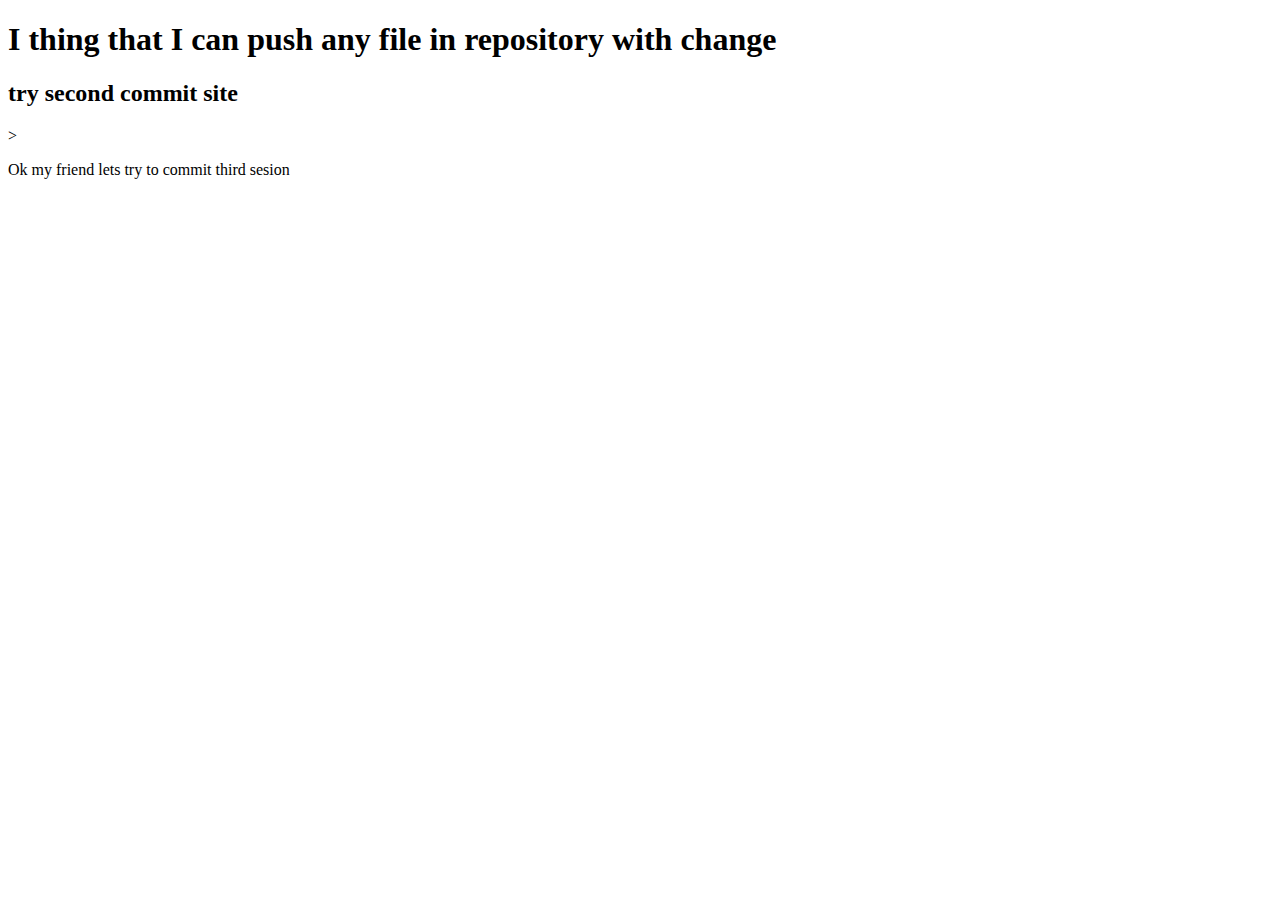
==== index3.html @ 9db41d53 "try to chenge index3.html on site-git" ====
<!DOCTYPE html>
<html lang="en">
<head>
    <meta charset="UTF-8">
    <title>Document first try GIT</title>
</head>
<body>
    <h1> I thing that I can push any file in repository with change </h1>
    <h2> try second commit site</h2>>
    <p> Ok my friend lets try to commit third sesion</p>
</body>
</html>
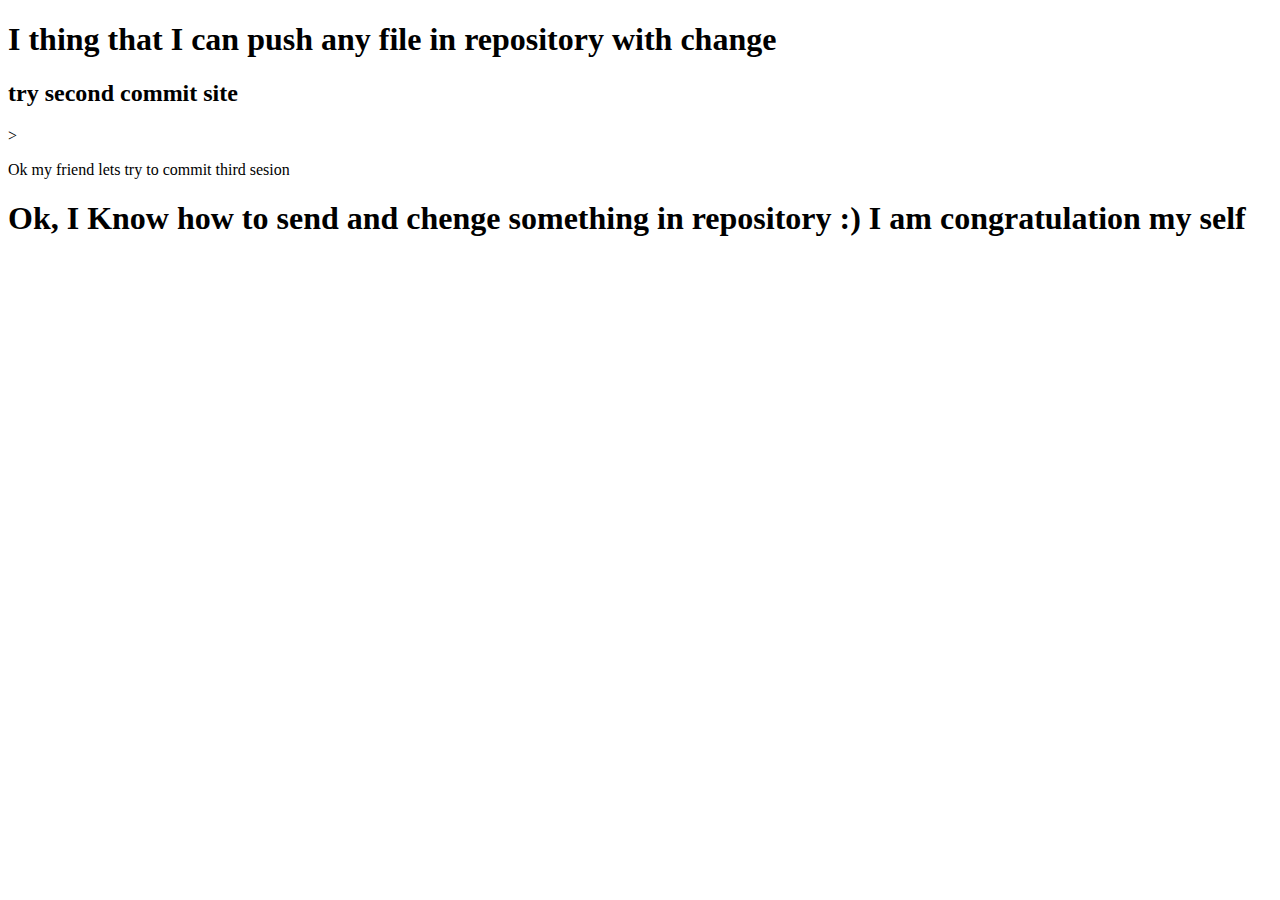
==== commit 7d6ba6ab: "lets try again change index3.html" ====
--- a/index3.html
+++ b/index3.html
@@ -4,9 +4,11 @@
     <meta charset="UTF-8">
     <title>Document first try GIT</title>
 </head>
-<body>
+<body background="blue">
     <h1> I thing that I can push any file in repository with change </h1>
     <h2> try second commit site</h2>>
     <p> Ok my friend lets try to commit third sesion</p>
+    <p> <h1><n>Ok, I Know how to send and chenge  something in repository :) </n>
+         I am congratulation my self  </h1></p>
 </body>
 </html>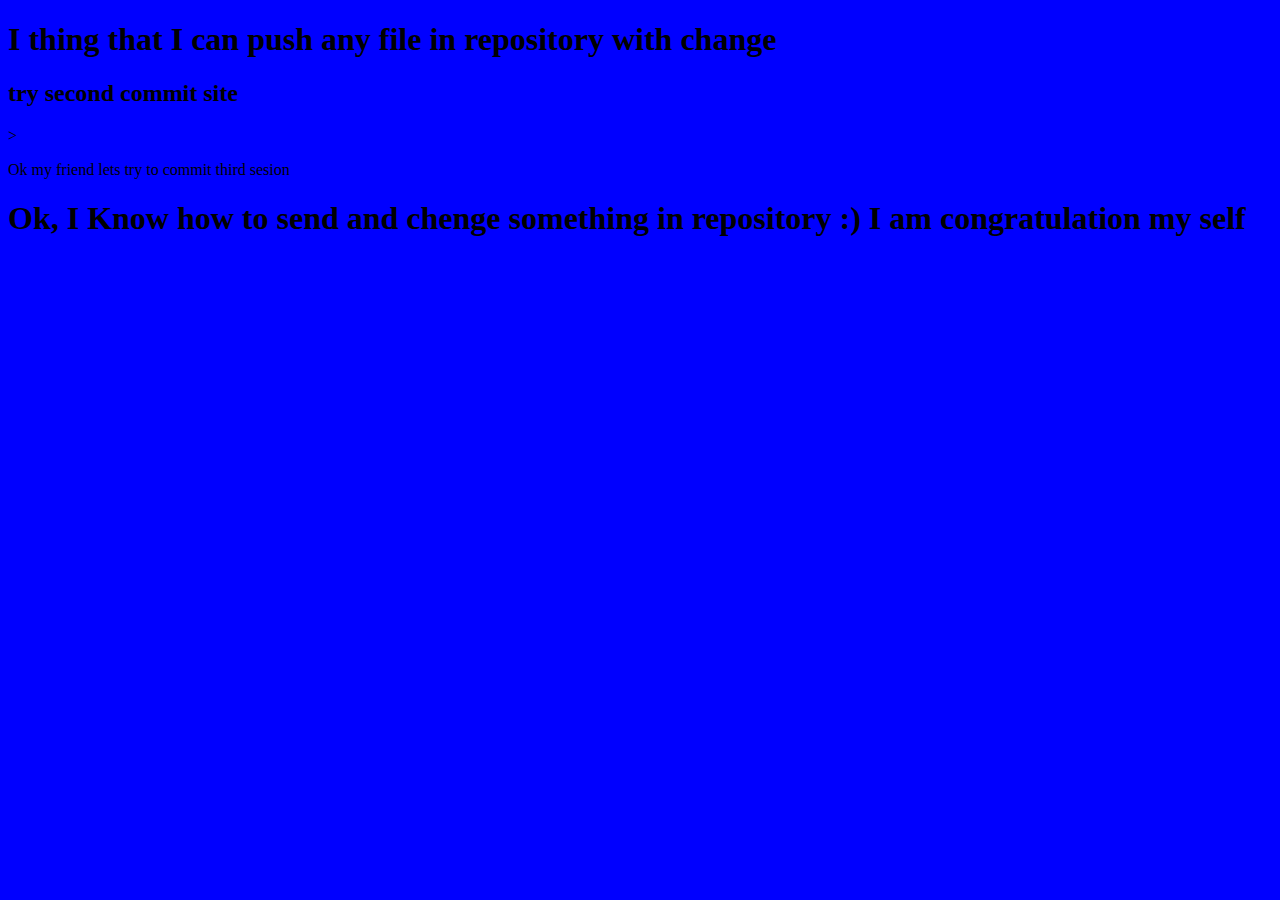
==== commit 5bcd87a0: "commit with .css" ====
--- a/index3.html
+++ b/index3.html
@@ -3,12 +3,13 @@
 <head>
     <meta charset="UTF-8">
     <title>Document first try GIT</title>
+    <link rel="stylesheet" href="style.css">
 </head>
-<body background="blue">
+<body >
     <h1> I thing that I can push any file in repository with change </h1>
     <h2> try second commit site</h2>>
     <p> Ok my friend lets try to commit third sesion</p>
-    <p> <h1><n>Ok, I Know how to send and chenge  something in repository :) </n>
+    <p> <h1>Ok, I Know how to send and chenge  something in repository :)
          I am congratulation my self  </h1></p>
 </body>
 </html>--- a/style.css
+++ b/style.css
@@ -0,0 +1,2 @@
+body{
+background: blue}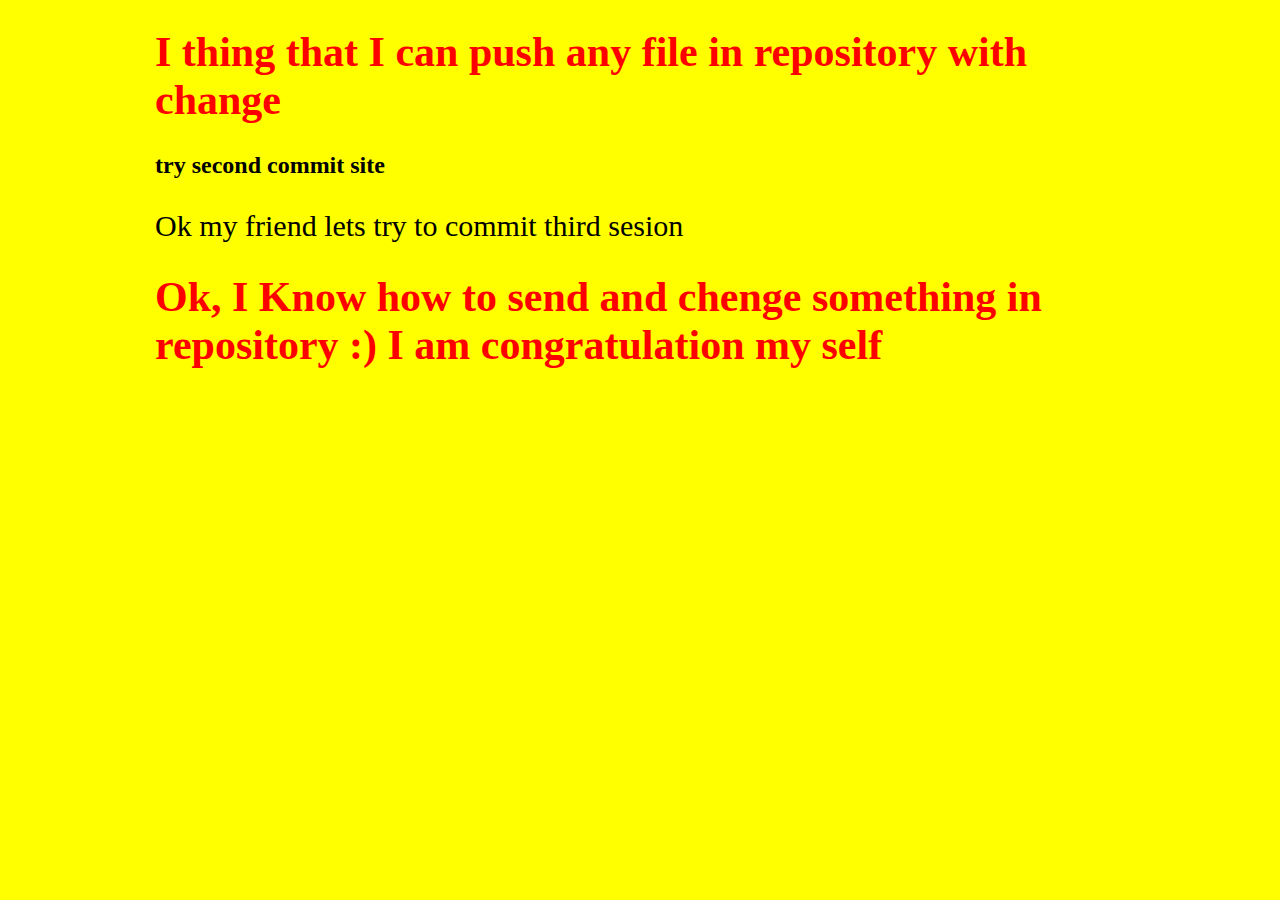
==== commit 73cd087d: "change mistacke in style" ====
--- a/index3.html
+++ b/index3.html
@@ -7,7 +7,7 @@
 </head>
 <body >
     <h1> I thing that I can push any file in repository with change </h1>
-    <h2> try second commit site</h2>>
+    <h2> try second commit site</h2>
     <p> Ok my friend lets try to commit third sesion</p>
     <p> <h1>Ok, I Know how to send and chenge  something in repository :)
          I am congratulation my self  </h1></p>
--- a/style.css
+++ b/style.css
@@ -1,2 +1,17 @@
 body{
-background: blue}+    background: yellow;
+    width:970px;
+    margin:0 auto;
+}
+
+h1{
+    font-size:42px;
+    color:red;
+}
+p{
+    font-size:30px;
+}
+
+body div{
+    font-size:22px;
+}